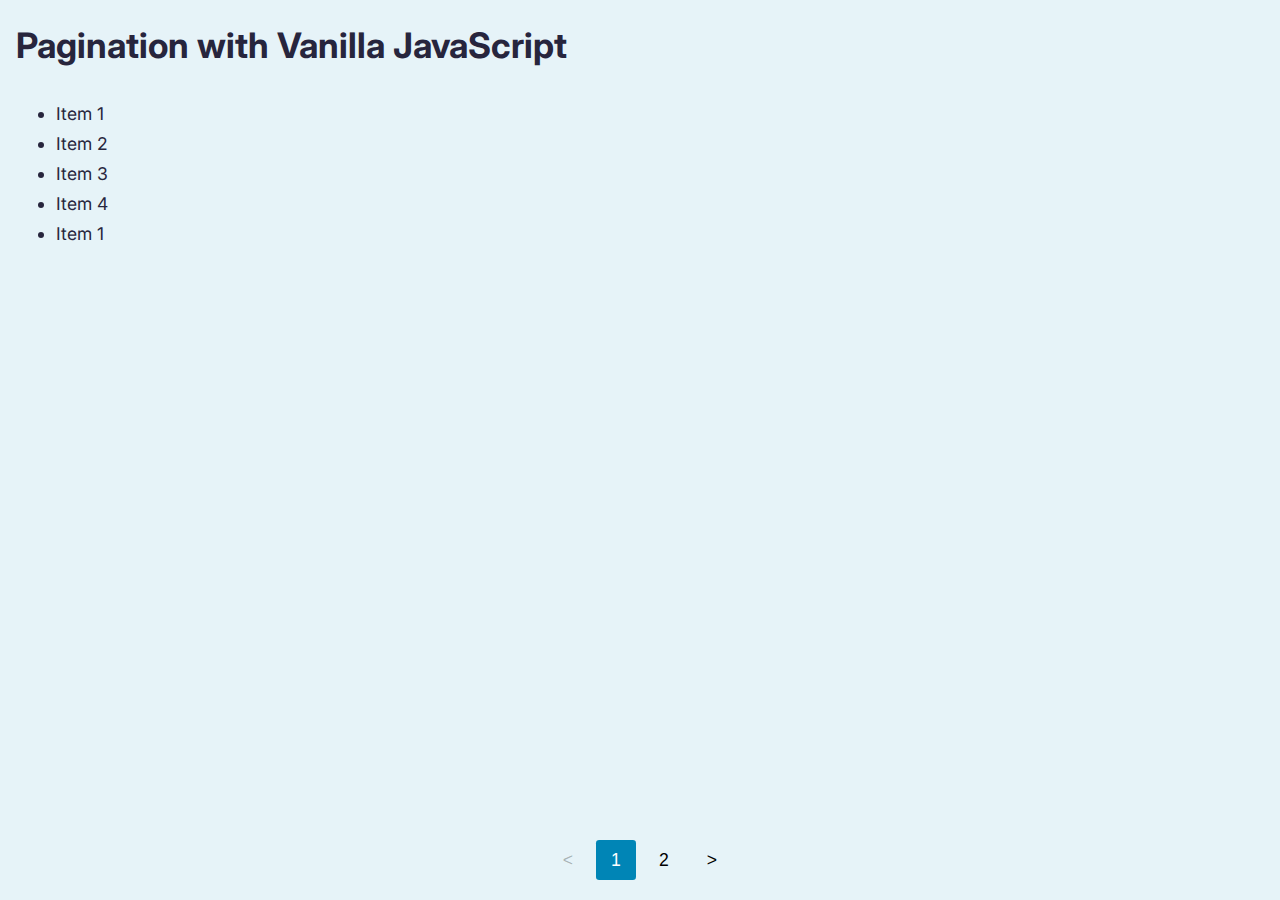
==== index.html @ c433dea9 "update" ====
<!DOCTYPE html>
<html lang="en">
<head>
    <meta charset="UTF-8">
    <meta http-equiv="X-UA-Compatible" content="IE=edge">
    <meta name="viewport" content="width=device-width, initial-scale=1.0">
    <title>Document</title>
<link rel="stylesheet" href="style.css">
</head>
<body>
    <main>

        <h1>Pagination with Vanilla JavaScript</h1>
        <ul id="paginated-list" data-current-page="1" aria-live="polite">
          <li>Item 1</li>
          <li>Item 2</li>
          <li>Item 3</li>
          <li>Item 4</li>
          <li>Item 1</li>
          <li>Item 1</li>
        </ul>
      
        <nav class="pagination-container">
          <button class="pagination-button" id="prev-button" aria-label="Previous page" title="Previous page">
            &lt;
          </button>
      
          <div id="pagination-numbers">
      
          </div>
      
          <button class="pagination-button" id="next-button" aria-label="Next page" title="Next page">
            &gt;
          </button>
        </nav>
      </main>
      </nav>
      <script>

const paginationNumbers = document.getElementById("pagination-numbers");
const paginatedList = document.getElementById("paginated-list");
const listItems = paginatedList.querySelectorAll("ul > li");
const nextButton = document.getElementById("next-button");
const prevButton = document.getElementById("prev-button");

console.log(listItems.length);

const paginationLimit = 5;
const pageCount = Math.ceil(listItems.length / paginationLimit);
let currentPage = 1;

const disableButton = (button) => {
  button.classList.add("disabled");
  button.setAttribute("disabled", true);
};

const enableButton = (button) => {
  button.classList.remove("disabled");
  button.removeAttribute("disabled");
};

const handlePageButtonsStatus = () => {
  if (currentPage === 1) {
    disableButton(prevButton);
  } else {
    enableButton(prevButton);
  }

  if (pageCount === currentPage) {
    disableButton(nextButton);
  } else {
    enableButton(nextButton);
  }
};

const handleActivePageNumber = () => {
  document.querySelectorAll(".pagination-number").forEach((button) => {
    button.classList.remove("active");
    const pageIndex = Number(button.getAttribute("page-index"));
    if (pageIndex == currentPage) {
      button.classList.add("active");
    }
  });
};

const appendPageNumber = (index) => {
  const pageNumber = document.createElement("button");
  pageNumber.className = "pagination-number";
  pageNumber.innerHTML = index;
  pageNumber.setAttribute("page-index", index);
  pageNumber.setAttribute("aria-label", "Page " + index);

  paginationNumbers.appendChild(pageNumber);
};

const getPaginationNumbers = () => {
  for (let i = 1; i <= pageCount; i++) {
    appendPageNumber(i);
  }
};

const setCurrentPage = (pageNum) => {
  currentPage = pageNum;

  handleActivePageNumber();
  handlePageButtonsStatus();
  
  const prevRange = (pageNum - 1) * paginationLimit;
  const currRange = pageNum * paginationLimit;

  listItems.forEach((item, index) => {
    item.classList.add("hidden");
    if (index >= prevRange && index < currRange) {
      item.classList.remove("hidden");
    }
  });
};

window.addEventListener("load", () => {
  getPaginationNumbers();
  setCurrentPage(1);

  prevButton.addEventListener("click", () => {
    setCurrentPage(currentPage - 1);
  });

  nextButton.addEventListener("click", () => {
    setCurrentPage(currentPage + 1);
  });

  document.querySelectorAll(".pagination-number").forEach((button) => {
    const pageIndex = Number(button.getAttribute("page-index"));

    if (pageIndex) {
      button.addEventListener("click", () => {
        setCurrentPage(pageIndex);
      });
    }
  });
});

      </script>
</body>
</html>
---- style.css ----
@import url('https://fonts.googleapis.com/css2?family=Inter&display=swap');

body {
  font-family: 'Inter', sans-serif;
  line-height: 1.7;
  font-size: 1.1rem;
  margin: 0;
  color: #27253d;
  background: #e6f3f8;
}

main {
  position: relative;
  padding: 1rem 1rem 3rem;
  min-height: calc(100vh - 4rem);
}

h1 {
  margin-top: 0;
}

.hidden {
  display: none;
}

.pagination-container {
  width: calc(100% - 2rem);
  display: flex;
  align-items: center;
  position: absolute;
  bottom: 0;
  padding: 1rem 0;
  justify-content: center;
}

.pagination-number,
.pagination-button{
  font-size: 1.1rem;
  background-color: transparent;
  border: none;
  margin: 0.25rem 0.25rem;
  cursor: pointer;
  height: 2.5rem;
  width: 2.5rem;
  border-radius: .2rem;
}

.pagination-number:hover,
.pagination-button:not(.disabled):hover {
  background: #fff;
}

.pagination-number.active {
  color: #fff;
  background: #0085b6;
}

footer {
  padding: 1em;
  text-align: center;
  background-color: #FFDFB9;
}

footer a {
  color: inherit;
  text-decoration: none;
}

footer .heart {
  color: #DC143C;
}
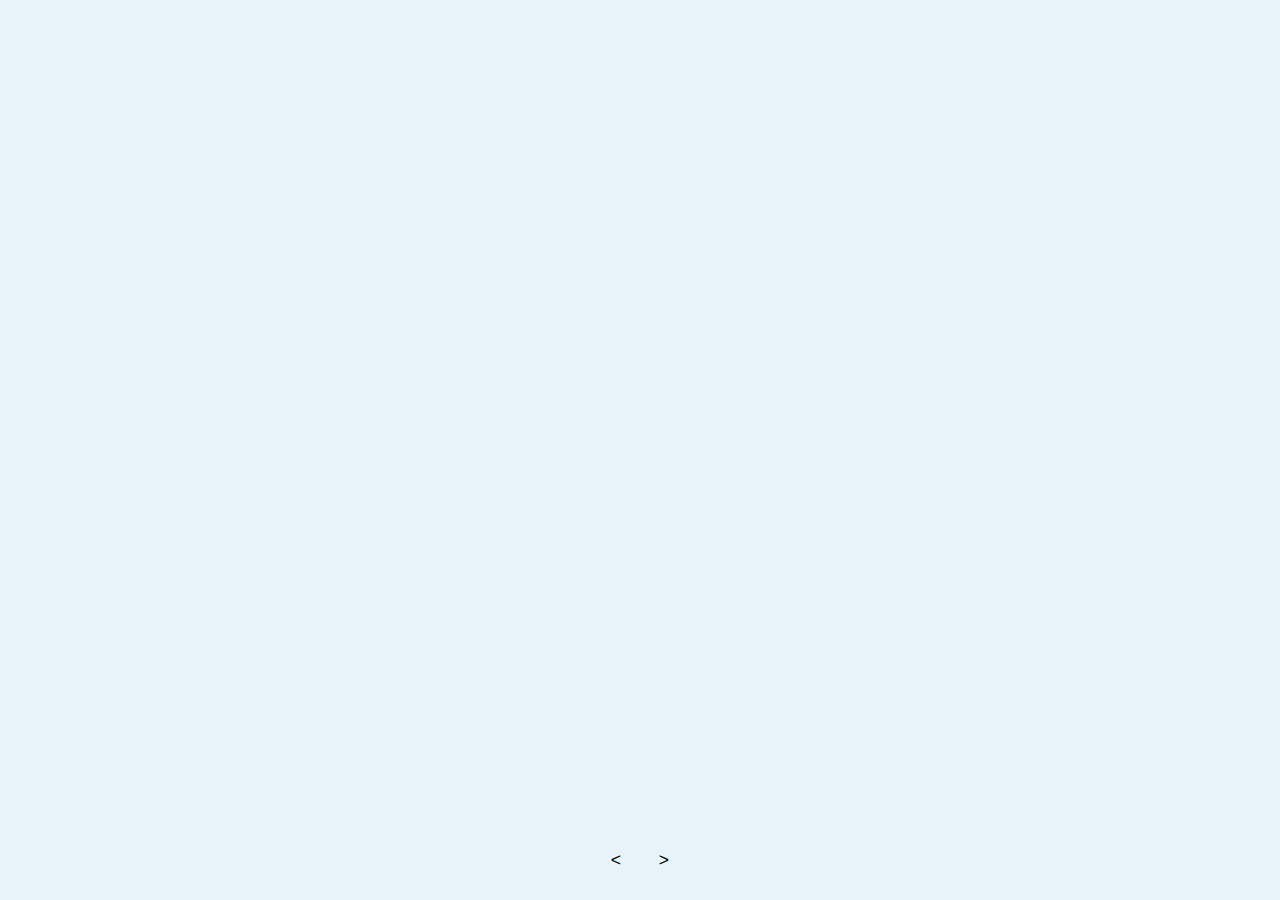
==== commit 08be4fbc: "master" ====
--- a/index.html
+++ b/index.html
@@ -10,7 +10,7 @@
 <body>
     <main>
 
-        <h1>Pagination with Vanilla JavaScript</h1>
+        <!-- <h1>Pagination with Vanilla JavaScript</h1>
         <ul id="paginated-list" data-current-page="1" aria-live="polite">
           <li>Item 1</li>
           <li>Item 2</li>
@@ -18,7 +18,7 @@
           <li>Item 4</li>
           <li>Item 1</li>
           <li>Item 1</li>
-        </ul>
+        </ul> -->
       
         <nav class="pagination-container">
           <button class="pagination-button" id="prev-button" aria-label="Previous page" title="Previous page">
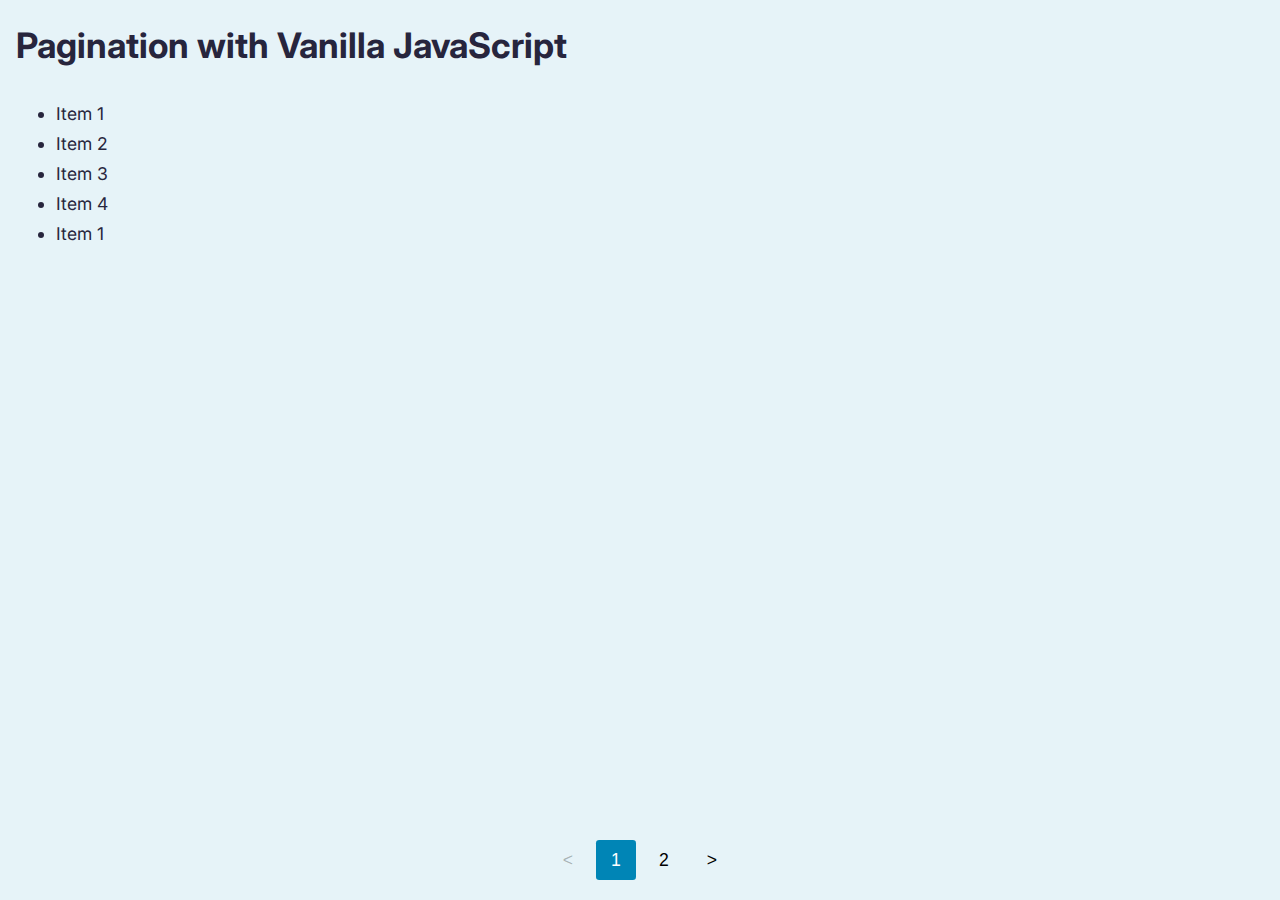
==== commit 77db1393: "delete" ====
--- a/index.html
+++ b/index.html
@@ -10,7 +10,7 @@
 <body>
     <main>
 
-        <!-- <h1>Pagination with Vanilla JavaScript</h1>
+        <h1>Pagination with Vanilla JavaScript</h1>
         <ul id="paginated-list" data-current-page="1" aria-live="polite">
           <li>Item 1</li>
           <li>Item 2</li>
@@ -18,16 +18,16 @@
           <li>Item 4</li>
           <li>Item 1</li>
           <li>Item 1</li>
-        </ul> -->
+        </ul>
       
         <nav class="pagination-container">
           <button class="pagination-button" id="prev-button" aria-label="Previous page" title="Previous page">
             &lt;
           </button>
-      
+       
           <div id="pagination-numbers">
       
-          </div>
+          </div> 
       
           <button class="pagination-button" id="next-button" aria-label="Next page" title="Next page">
             &gt;
